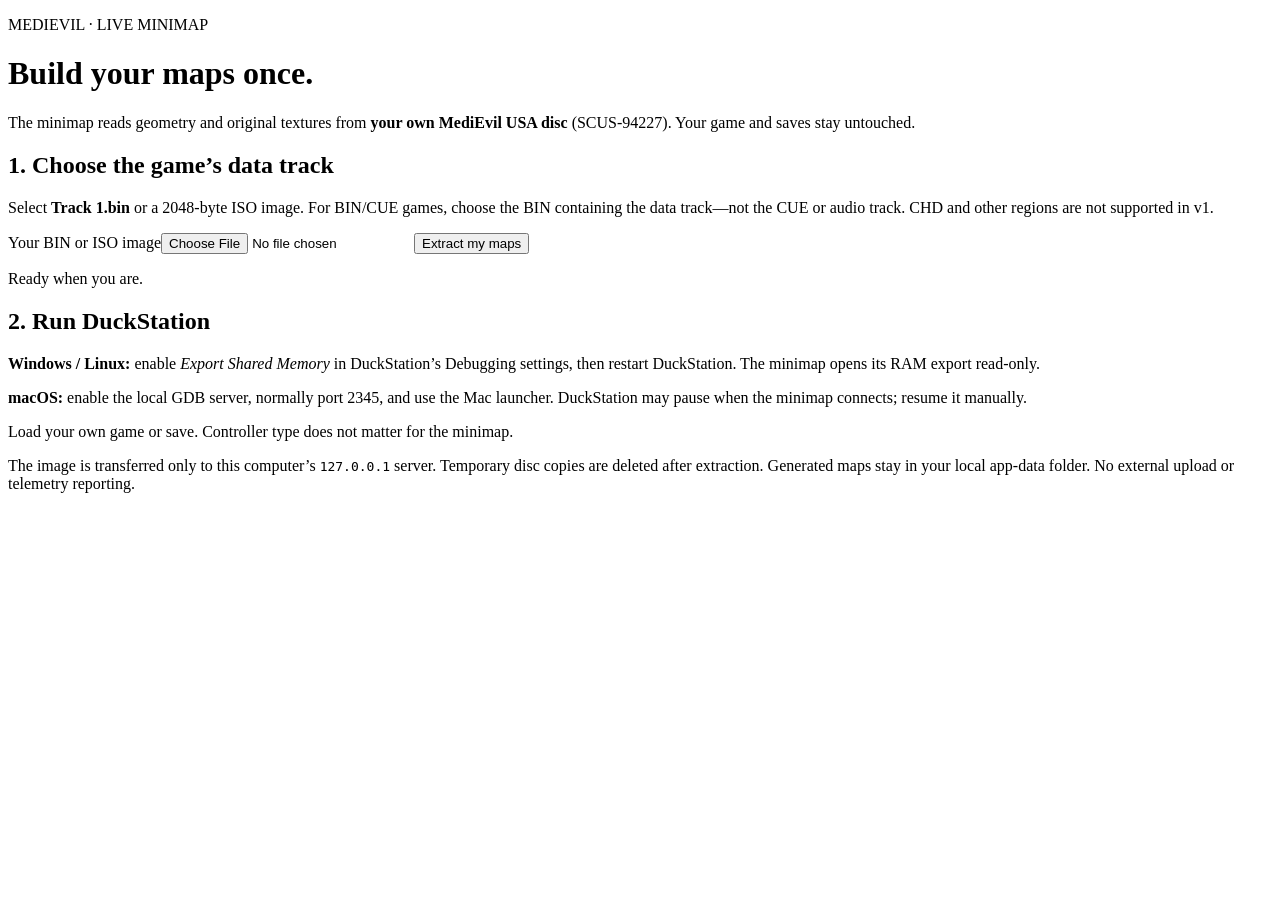
==== LiveMap/web/setup.html @ a8e54aac "feat(livemap): add runner package and native build workflow Import supported user-owned disc maps lo" ====
<!doctype html>
<html lang="en"><head><meta charset="utf-8"><meta name="viewport" content="width=device-width,initial-scale=1"><title>MediEvil · First-time setup</title><link rel="stylesheet" href="/setup.css"><script src="/setup.js" defer></script></head>
<body><main><p class="eyebrow">MEDIEVIL · LIVE MINIMAP</p><h1>Build your maps once.</h1><p>The minimap reads geometry and original textures from <strong>your own MediEvil USA disc</strong> (SCUS-94227). Your game and saves stay untouched.</p><section><h2>1. Choose the game’s data track</h2><p>Select <strong>Track 1.bin</strong> or a 2048-byte ISO image. For BIN/CUE games, choose the BIN containing the data track—not the CUE or audio track. CHD and other regions are not supported in v1.</p><form id="import-form"><label for="disc">Your BIN or ISO image</label><input id="disc" type="file" accept=".bin,.iso" required><button id="import" type="submit">Extract my maps</button></form><progress id="progress" max="100" value="0" hidden></progress><p id="status" role="status" aria-live="polite">Ready when you are.</p><p id="error" role="alert" hidden></p></section><section><h2>2. Run DuckStation</h2><p><strong>Windows / Linux:</strong> enable <em>Export Shared Memory</em> in DuckStation’s Debugging settings, then restart DuckStation. The minimap opens its RAM export read-only.</p><p><strong>macOS:</strong> enable the local GDB server, normally port 2345, and use the Mac launcher. DuckStation may pause when the minimap connects; resume it manually.</p><p>Load your own game or save. Controller type does not matter for the minimap.</p></section><footer>The image is transferred only to this computer’s <code>127.0.0.1</code> server. Temporary disc copies are deleted after extraction. Generated maps stay in your local app-data folder. No external upload or telemetry reporting.</footer></main></body></html>
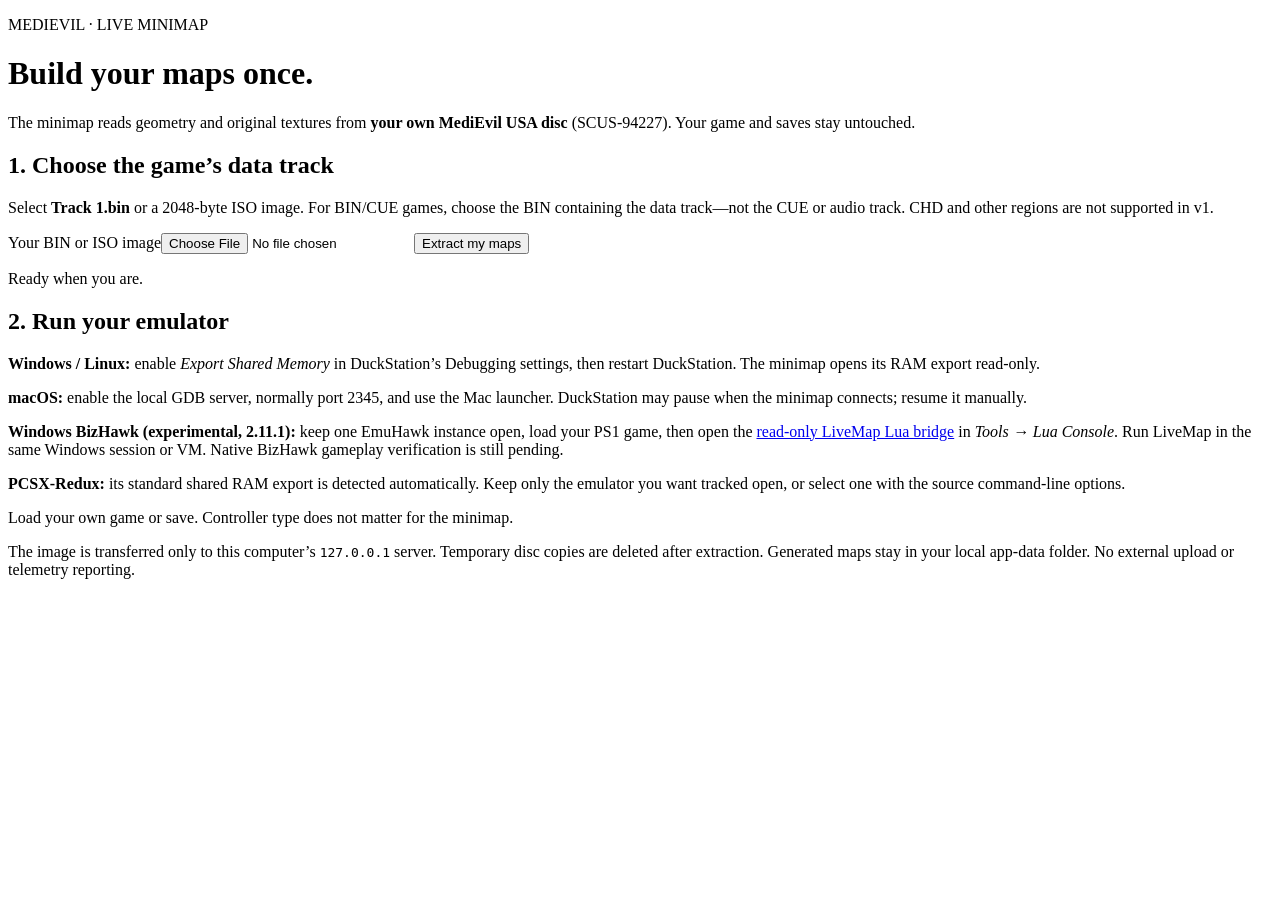
==== commit a6ef20c6: "feat(livemap): add experimental Windows BizHawk bridge" ====
--- a/LiveMap/web/setup.html
+++ b/LiveMap/web/setup.html
@@ -1,3 +1,3 @@
 <!doctype html>
 <html lang="en"><head><meta charset="utf-8"><meta name="viewport" content="width=device-width,initial-scale=1"><title>MediEvil · First-time setup</title><link rel="stylesheet" href="/setup.css"><script src="/setup.js" defer></script></head>
-<body><main><p class="eyebrow">MEDIEVIL · LIVE MINIMAP</p><h1>Build your maps once.</h1><p>The minimap reads geometry and original textures from <strong>your own MediEvil USA disc</strong> (SCUS-94227). Your game and saves stay untouched.</p><section><h2>1. Choose the game’s data track</h2><p>Select <strong>Track 1.bin</strong> or a 2048-byte ISO image. For BIN/CUE games, choose the BIN containing the data track—not the CUE or audio track. CHD and other regions are not supported in v1.</p><form id="import-form"><label for="disc">Your BIN or ISO image</label><input id="disc" type="file" accept=".bin,.iso" required><button id="import" type="submit">Extract my maps</button></form><progress id="progress" max="100" value="0" hidden></progress><p id="status" role="status" aria-live="polite">Ready when you are.</p><p id="error" role="alert" hidden></p></section><section><h2>2. Run DuckStation</h2><p><strong>Windows / Linux:</strong> enable <em>Export Shared Memory</em> in DuckStation’s Debugging settings, then restart DuckStation. The minimap opens its RAM export read-only.</p><p><strong>macOS:</strong> enable the local GDB server, normally port 2345, and use the Mac launcher. DuckStation may pause when the minimap connects; resume it manually.</p><p>Load your own game or save. Controller type does not matter for the minimap.</p></section><footer>The image is transferred only to this computer’s <code>127.0.0.1</code> server. Temporary disc copies are deleted after extraction. Generated maps stay in your local app-data folder. No external upload or telemetry reporting.</footer></main></body></html>
+<body><main><p class="eyebrow">MEDIEVIL · LIVE MINIMAP</p><h1>Build your maps once.</h1><p>The minimap reads geometry and original textures from <strong>your own MediEvil USA disc</strong> (SCUS-94227). Your game and saves stay untouched.</p><section><h2>1. Choose the game’s data track</h2><p>Select <strong>Track 1.bin</strong> or a 2048-byte ISO image. For BIN/CUE games, choose the BIN containing the data track—not the CUE or audio track. CHD and other regions are not supported in v1.</p><form id="import-form"><label for="disc">Your BIN or ISO image</label><input id="disc" type="file" accept=".bin,.iso" required><button id="import" type="submit">Extract my maps</button></form><progress id="progress" max="100" value="0" hidden></progress><p id="status" role="status" aria-live="polite">Ready when you are.</p><p id="error" role="alert" hidden></p></section><section><h2>2. Run your emulator</h2><p><strong>Windows / Linux:</strong> enable <em>Export Shared Memory</em> in DuckStation’s Debugging settings, then restart DuckStation. The minimap opens its RAM export read-only.</p><p><strong>macOS:</strong> enable the local GDB server, normally port 2345, and use the Mac launcher. DuckStation may pause when the minimap connects; resume it manually.</p><p><strong>Windows BizHawk (experimental, 2.11.1):</strong> keep one EmuHawk instance open, load your PS1 game, then open the <a href="/bizhawk.lua" download="MediEvil-LiveMap-BizHawk.lua">read-only LiveMap Lua bridge</a> in <em>Tools → Lua Console</em>. Run LiveMap in the same Windows session or VM. Native BizHawk gameplay verification is still pending.</p><p><strong>PCSX-Redux:</strong> its standard shared RAM export is detected automatically. Keep only the emulator you want tracked open, or select one with the source command-line options.</p><p>Load your own game or save. Controller type does not matter for the minimap.</p></section><footer>The image is transferred only to this computer’s <code>127.0.0.1</code> server. Temporary disc copies are deleted after extraction. Generated maps stay in your local app-data folder. No external upload or telemetry reporting.</footer></main></body></html>
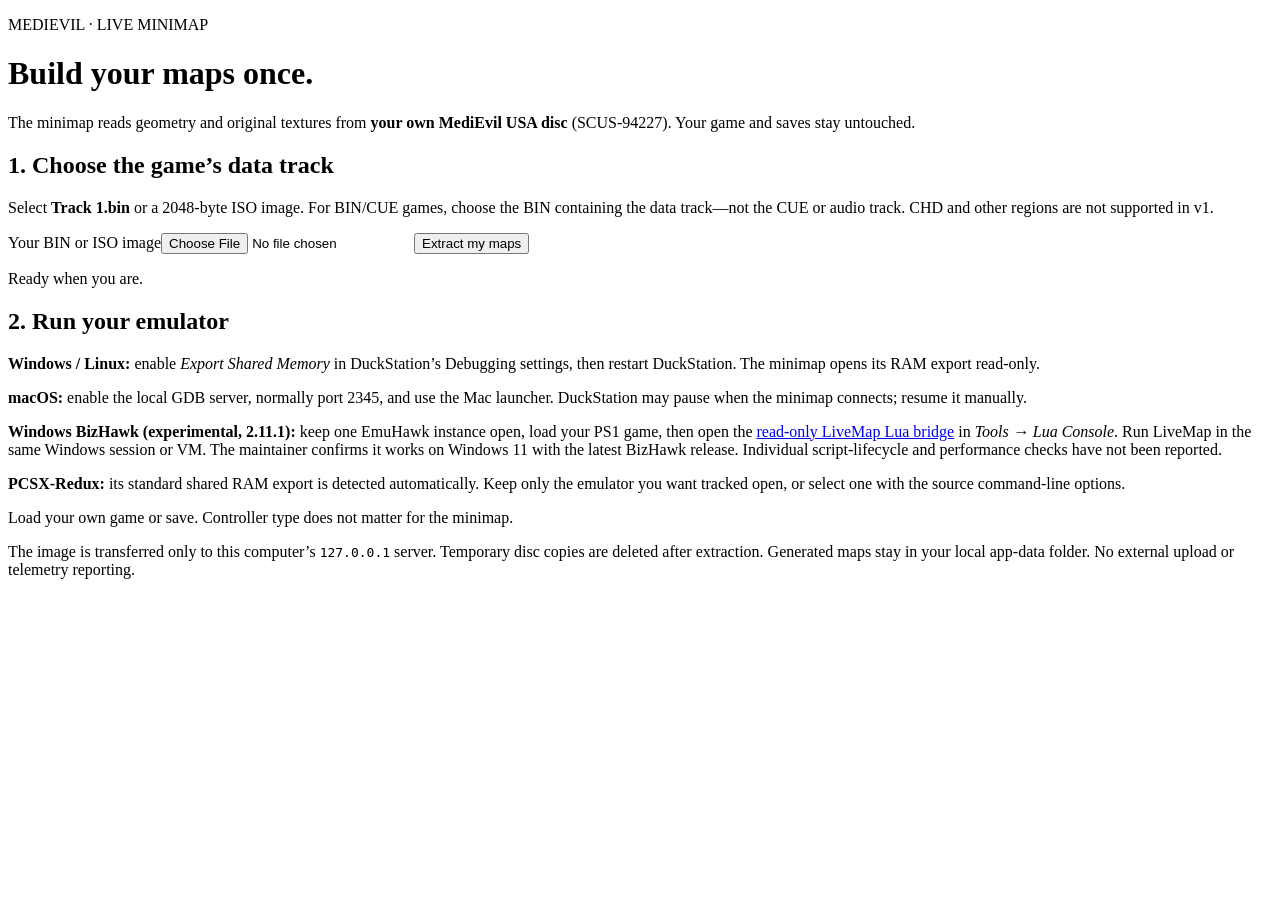
==== commit 77766b34: "docs(livemap): record confirmed BizHawk use on Windows 11" ====
--- a/LiveMap/web/setup.html
+++ b/LiveMap/web/setup.html
@@ -1,3 +1,3 @@
 <!doctype html>
 <html lang="en"><head><meta charset="utf-8"><meta name="viewport" content="width=device-width,initial-scale=1"><title>MediEvil · First-time setup</title><link rel="stylesheet" href="/setup.css"><script src="/setup.js" defer></script></head>
-<body><main><p class="eyebrow">MEDIEVIL · LIVE MINIMAP</p><h1>Build your maps once.</h1><p>The minimap reads geometry and original textures from <strong>your own MediEvil USA disc</strong> (SCUS-94227). Your game and saves stay untouched.</p><section><h2>1. Choose the game’s data track</h2><p>Select <strong>Track 1.bin</strong> or a 2048-byte ISO image. For BIN/CUE games, choose the BIN containing the data track—not the CUE or audio track. CHD and other regions are not supported in v1.</p><form id="import-form"><label for="disc">Your BIN or ISO image</label><input id="disc" type="file" accept=".bin,.iso" required><button id="import" type="submit">Extract my maps</button></form><progress id="progress" max="100" value="0" hidden></progress><p id="status" role="status" aria-live="polite">Ready when you are.</p><p id="error" role="alert" hidden></p></section><section><h2>2. Run your emulator</h2><p><strong>Windows / Linux:</strong> enable <em>Export Shared Memory</em> in DuckStation’s Debugging settings, then restart DuckStation. The minimap opens its RAM export read-only.</p><p><strong>macOS:</strong> enable the local GDB server, normally port 2345, and use the Mac launcher. DuckStation may pause when the minimap connects; resume it manually.</p><p><strong>Windows BizHawk (experimental, 2.11.1):</strong> keep one EmuHawk instance open, load your PS1 game, then open the <a href="/bizhawk.lua" download="MediEvil-LiveMap-BizHawk.lua">read-only LiveMap Lua bridge</a> in <em>Tools → Lua Console</em>. Run LiveMap in the same Windows session or VM. Native BizHawk gameplay verification is still pending.</p><p><strong>PCSX-Redux:</strong> its standard shared RAM export is detected automatically. Keep only the emulator you want tracked open, or select one with the source command-line options.</p><p>Load your own game or save. Controller type does not matter for the minimap.</p></section><footer>The image is transferred only to this computer’s <code>127.0.0.1</code> server. Temporary disc copies are deleted after extraction. Generated maps stay in your local app-data folder. No external upload or telemetry reporting.</footer></main></body></html>
+<body><main><p class="eyebrow">MEDIEVIL · LIVE MINIMAP</p><h1>Build your maps once.</h1><p>The minimap reads geometry and original textures from <strong>your own MediEvil USA disc</strong> (SCUS-94227). Your game and saves stay untouched.</p><section><h2>1. Choose the game’s data track</h2><p>Select <strong>Track 1.bin</strong> or a 2048-byte ISO image. For BIN/CUE games, choose the BIN containing the data track—not the CUE or audio track. CHD and other regions are not supported in v1.</p><form id="import-form"><label for="disc">Your BIN or ISO image</label><input id="disc" type="file" accept=".bin,.iso" required><button id="import" type="submit">Extract my maps</button></form><progress id="progress" max="100" value="0" hidden></progress><p id="status" role="status" aria-live="polite">Ready when you are.</p><p id="error" role="alert" hidden></p></section><section><h2>2. Run your emulator</h2><p><strong>Windows / Linux:</strong> enable <em>Export Shared Memory</em> in DuckStation’s Debugging settings, then restart DuckStation. The minimap opens its RAM export read-only.</p><p><strong>macOS:</strong> enable the local GDB server, normally port 2345, and use the Mac launcher. DuckStation may pause when the minimap connects; resume it manually.</p><p><strong>Windows BizHawk (experimental, 2.11.1):</strong> keep one EmuHawk instance open, load your PS1 game, then open the <a href="/bizhawk.lua" download="MediEvil-LiveMap-BizHawk.lua">read-only LiveMap Lua bridge</a> in <em>Tools → Lua Console</em>. Run LiveMap in the same Windows session or VM. The maintainer confirms it works on Windows 11 with the latest BizHawk release. Individual script-lifecycle and performance checks have not been reported.</p><p><strong>PCSX-Redux:</strong> its standard shared RAM export is detected automatically. Keep only the emulator you want tracked open, or select one with the source command-line options.</p><p>Load your own game or save. Controller type does not matter for the minimap.</p></section><footer>The image is transferred only to this computer’s <code>127.0.0.1</code> server. Temporary disc copies are deleted after extraction. Generated maps stay in your local app-data folder. No external upload or telemetry reporting.</footer></main></body></html>
